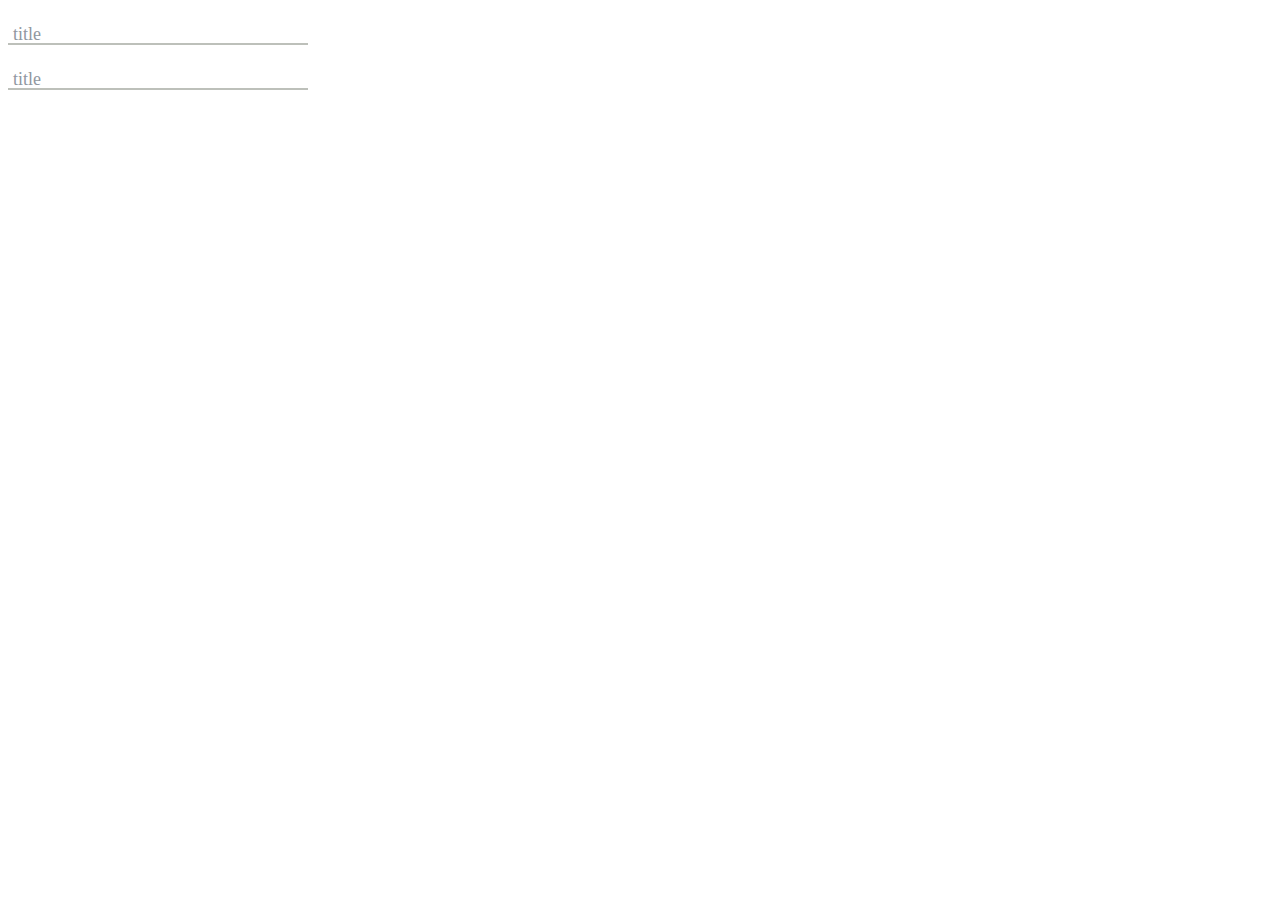
==== F2/index.html @ 5ff0dc8a "完成输入框部分内容 样式待修改" ====
<!DOCTYPE html>
<html>
  <head>
    <meta charset="utf-8">
    <title></title>
    <link href="index.css" rel="stylesheet" type="text/css"/>
  </head>
  <form>
    <body>
      <div class="login">
          <input type="text"  required>
          <span class="line"></span>
          <label for="">title</label>
      </div>
      <div class="login">
          <input type="text"  required>
          <span class="line"></span>
          <label for="">title</label>
      </div>
    </body>

  </form>
</html>
---- F2/index.css ----
.login {
  position: relative; }

input {
  font: 18px roboto;
  margin-top: 20px;
  width: 300px;
  display: block;
  border: none;
  color: #08192D; }

input:focus {
  outline: none; }

.line {
  position: relative;
  display: block;
  height: 2px;
  width: 300px;
  background-color: #BDC0BA; }

label {
  position: absolute;
  top: 4px;
  left: 5px;
  font-size: 18px;
  transition: 0.5s ease;
  color: #91989F; }

input:focus ~ label {
  top: -15px;
  font-size: 14px;
  color: #58B2DC; }

input:valid ~ label {
  top: -15px;
  font-size: 14px; }

/*# sourceMappingURL=index.css.map */
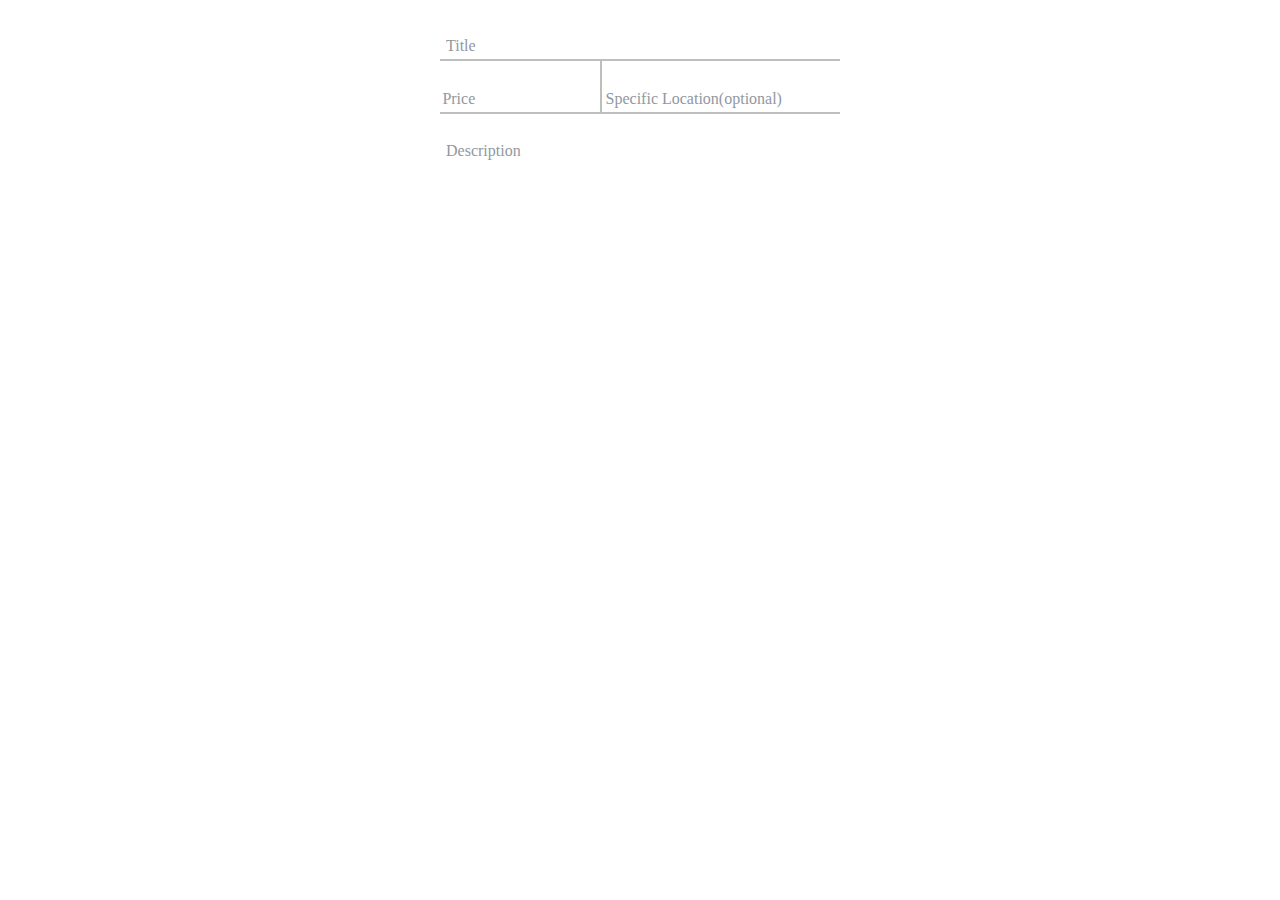
==== commit 964d9758: "pc端显示正常，使用了绝对大小导致手机端显示不正常" ====
--- a/F2/index.html
+++ b/F2/index.html
@@ -1,21 +1,33 @@
 <!DOCTYPE html>
 <html>
   <head>
-    <meta charset="utf-8">
-    <title></title>
+  <meta content="width=device-width, initial-scale=1.0, maximum-scale=1.0, user-scalable=no;" name="viewport" />
+  <title></title>
     <link href="index.css" rel="stylesheet" type="text/css"/>
   </head>
   <form>
     <body>
-      <div class="login">
+      <div class="container">
+        <div class="title">
           <input type="text"  required>
           <span class="line"></span>
-          <label for="">title</label>
-      </div>
-      <div class="login">
+          <label for="">Title</label>
+        </div>
+        <div class="price">
+          <input type="text"  required width="180px">
+          <span class="line"></span>
+          <label for="">Price</label>
+        </div>
+        <div class="location">
           <input type="text"  required>
           <span class="line"></span>
-          <label for="">title</label>
+          <label for="">Specific Location(optional)</label>
+        </div>
+        <div class="des">
+          <input type="text"  required>
+          <!-- <span class="line"></span> -->
+          <label for="">Description</label>
+        </div>
       </div>
     </body>
 
--- a/F2/index.css
+++ b/F2/index.css
@@ -1,10 +1,19 @@
-.login {
+.title, .price, .location, .des {
   position: relative; }
 
+@media screen and (min-device-width: 600px) {
+  .container {
+    width: 400px;
+    margin-left: auto;
+    margin-right: auto; } }
+@media screen and (max-device-width: 600px) {
+  .container {
+    width: 100%; } }
 input {
-  font: 18px roboto;
-  margin-top: 20px;
-  width: 300px;
+  font: 1em roboto;
+  padding-top: 20px;
+  width: 100%;
+  height: 30px;
   display: block;
   border: none;
   color: #08192D; }
@@ -16,24 +25,41 @@
   position: relative;
   display: block;
   height: 2px;
-  width: 300px;
+  width: 100%;
   background-color: #BDC0BA; }
 
 label {
   position: absolute;
-  top: 4px;
-  left: 5px;
-  font-size: 18px;
+  top: 55%;
+  left: 1.5%;
+  font-size: 1em;
   transition: 0.5s ease;
   color: #91989F; }
 
 input:focus ~ label {
-  top: -15px;
-  font-size: 14px;
+  top: -0.5%;
+  font-size: 0.8em;
   color: #58B2DC; }
 
 input:valid ~ label {
-  top: -15px;
-  font-size: 14px; }
+  top: -0.5%;
+  font-size: 0.8em; }
+
+.title {
+  float: left;
+  width: 100%; }
+
+.price {
+  float: left;
+  width: 40%; }
+
+.location {
+  float: right;
+  width: 59.5%;
+  border-left: 2px #BDC0BA solid; }
+
+.des {
+  float: left;
+  width: 100%; }
 
 /*# sourceMappingURL=index.css.map */
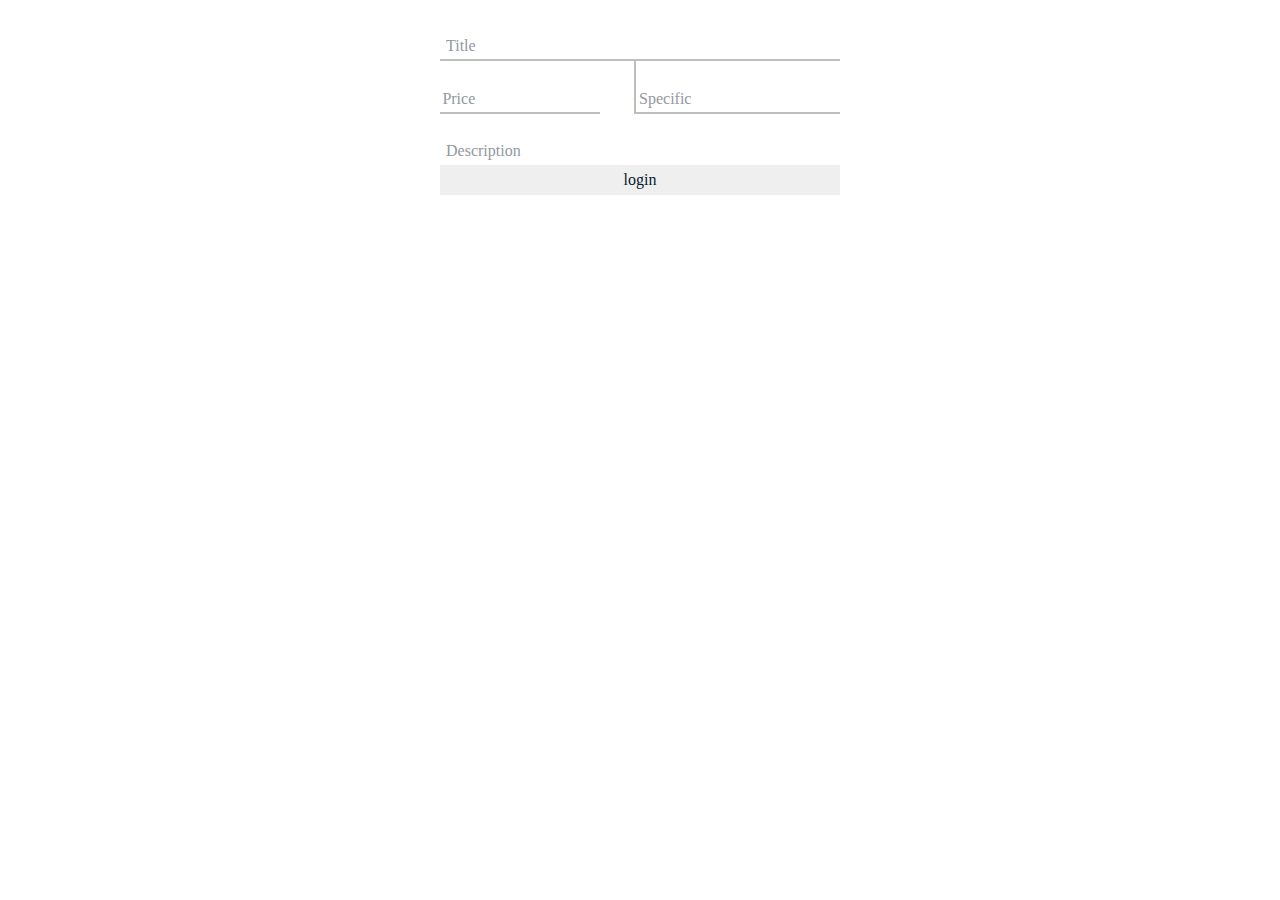
==== commit c667993d: "calc失败" ====
--- a/F2/index.html
+++ b/F2/index.html
@@ -1,15 +1,15 @@
 <!DOCTYPE html>
 <html>
   <head>
-  <meta content="width=device-width, initial-scale=1.0, maximum-scale=1.0, user-scalable=no;" name="viewport" />
+  <meta content="width=device-width, initial-scale=1.0, maximum-scale=1.0, user-scalable=no" name="viewport" />
   <title></title>
     <link href="index.css" rel="stylesheet" type="text/css"/>
   </head>
-  <form>
-    <body>
+  <body>
+    <form>
       <div class="container">
         <div class="title">
-          <input type="text"  required>
+          <input type="text"  required minlength="10">
           <span class="line"></span>
           <label for="">Title</label>
         </div>
@@ -21,15 +21,17 @@
         <div class="location">
           <input type="text"  required>
           <span class="line"></span>
-          <label for="">Specific Location(optional)</label>
+          <label for="">Specific </label>
         </div>
         <div class="des">
           <input type="text"  required>
-          <!-- <span class="line"></span> -->
           <label for="">Description</label>
         </div>
+        <div class="login">
+          <input type="submit" name="name" value="login" id="login">
+        </div>
       </div>
-    </body>
+  </form>
+</body>
 
-  </form>
 </html>
--- a/F2/index.css
+++ b/F2/index.css
@@ -55,11 +55,14 @@
 
 .location {
   float: right;
-  width: 59.5%;
+  width: calc(60%-2px);
   border-left: 2px #BDC0BA solid; }
 
 .des {
   float: left;
   width: 100%; }
 
+#login {
+  padding-top: 0; }
+
 /*# sourceMappingURL=index.css.map */
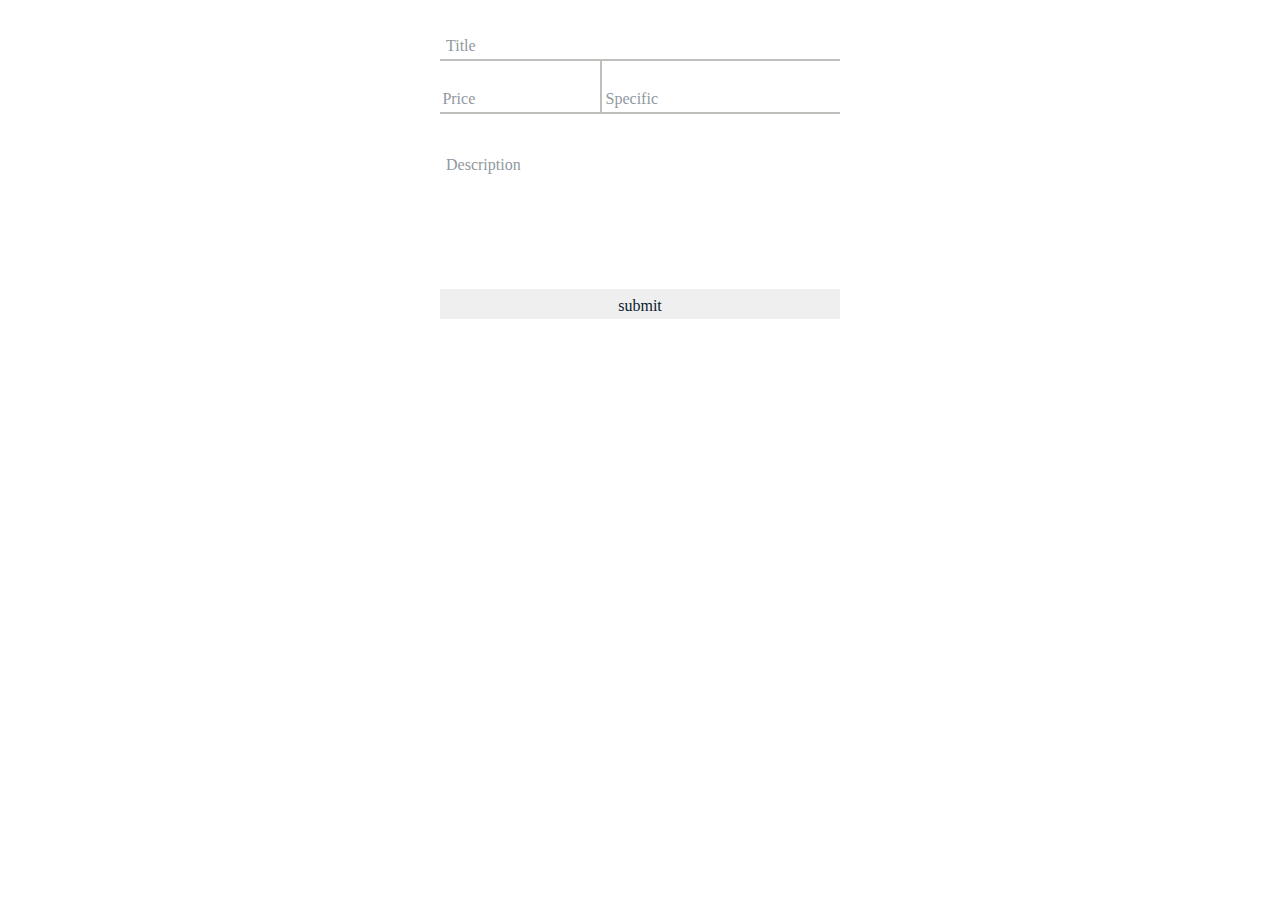
==== commit ca931866: "添加title验证" ====
--- a/F2/index.html
+++ b/F2/index.html
@@ -9,29 +9,31 @@
     <form>
       <div class="container">
         <div class="title">
-          <input type="text"  required minlength="10">
+          <input type="text"  required  id="title">
           <span class="line"></span>
-          <label for="">Title</label>
+          <label for="title">Title</label>
         </div>
         <div class="price">
-          <input type="text"  required width="180px">
+          <input type="text"  required  id="price" >
           <span class="line"></span>
-          <label for="">Price</label>
+          <label for="price">Price</label>
         </div>
         <div class="location">
-          <input type="text"  required>
+          <input type="text"  required id="location">
           <span class="line"></span>
-          <label for="">Specific </label>
+          <label for="location">Specific </label>
         </div>
         <div class="des">
-          <input type="text"  required>
-          <label for="">Description</label>
+          <textarea name="name" rows="8" cols="40" required="" id="des"></textarea>
+          <label for="des">Description</label>
         </div>
-        <div class="login">
-          <input type="submit" name="name" value="login" id="login">
+        <div class="submit">
+          <input type="submit" name="name" value="submit" id="submit" ">
         </div>
       </div>
   </form>
+  <script src="jquery-3.1.0.js" charset="utf-8"></script>
+  <script src="check.js" charset="utf-8"></script>
 </body>
 
 </html>
--- a/F2/index.css
+++ b/F2/index.css
@@ -18,7 +18,7 @@
   border: none;
   color: #08192D; }
 
-input:focus {
+input:focus, textarea:focus {
   outline: none; }
 
 .line {
@@ -36,33 +36,47 @@
   transition: 0.5s ease;
   color: #91989F; }
 
-input:focus ~ label {
-  top: -0.5%;
+.des label {
+  top: 30%; }
+
+textarea {
+  width: 100%;
+  border: none;
+  padding-top: 20px;
+  font-size: 1em;
+  resize: none; }
+
+input:focus ~ label, textarea:focus ~ label {
+  top: 1%;
   font-size: 0.8em;
   color: #58B2DC; }
 
-input:valid ~ label {
-  top: -0.5%;
+input:valid ~ label, textarea:valid ~ label {
+  top: 1%;
   font-size: 0.8em; }
 
+.title, .price, .location, .des, .submit {
+  float: left; }
+
 .title {
-  float: left;
   width: 100%; }
 
 .price {
-  float: left;
   width: 40%; }
 
 .location {
-  float: right;
-  width: calc(60%-2px);
+  width: calc(60% - 2px);
   border-left: 2px #BDC0BA solid; }
 
 .des {
-  float: left;
+  width: 100%;
+  height: 140px; }
+
+.submit {
+  margin-top: 35px;
   width: 100%; }
 
-#login {
-  padding-top: 0; }
+#submit {
+  padding-top: 5px; }
 
 /*# sourceMappingURL=index.css.map */
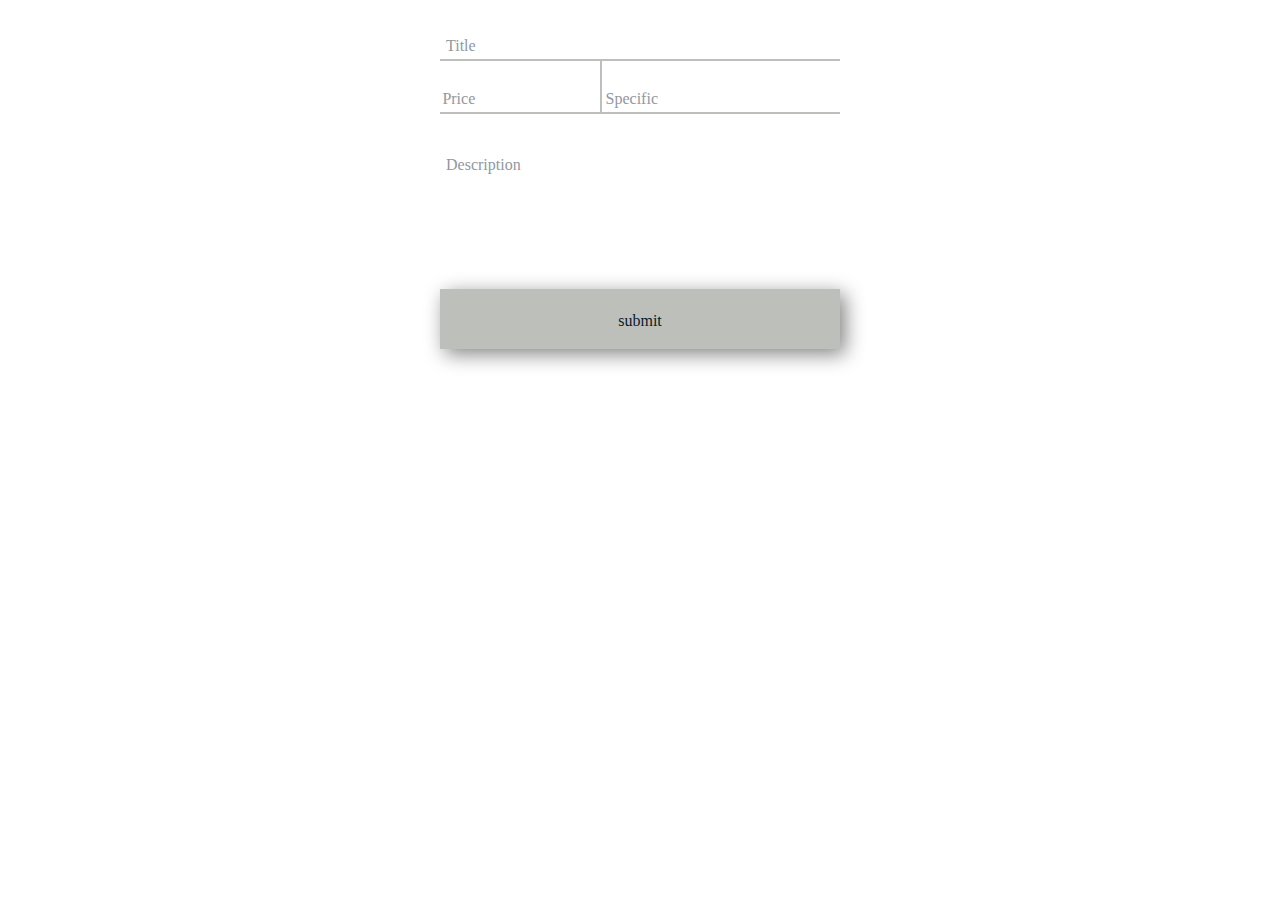
==== commit 012a0a1d: "样式上的一些修改" ====
--- a/F2/index.html
+++ b/F2/index.html
@@ -9,7 +9,7 @@
     <form>
       <div class="container">
         <div class="title">
-          <input type="text"  required  id="title">
+          <input type="text"  required  id="title" minlength="6">
           <span class="line"></span>
           <label for="title">Title</label>
         </div>
--- a/F2/index.css
+++ b/F2/index.css
@@ -34,7 +34,8 @@
   left: 1.5%;
   font-size: 1em;
   transition: 0.5s ease;
-  color: #91989F; }
+  color: #91989F;
+  cursor: auto; }
 
 .des label {
   top: 30%; }
@@ -74,9 +75,17 @@
 
 .submit {
   margin-top: 35px;
-  width: 100%; }
+  width: 100%;
+  box-shadow: 5px 5px 20px #828282; }
 
 #submit {
-  padding-top: 5px; }
+  padding-top: 5px;
+  height: 60px;
+  background-color: #BDC0BA;
+  cursor: pointer; }
+
+.submit:hover {
+  box-shadow: 10px 10px 20px #828282;
+  transition: 1s ease; }
 
 /*# sourceMappingURL=index.css.map */
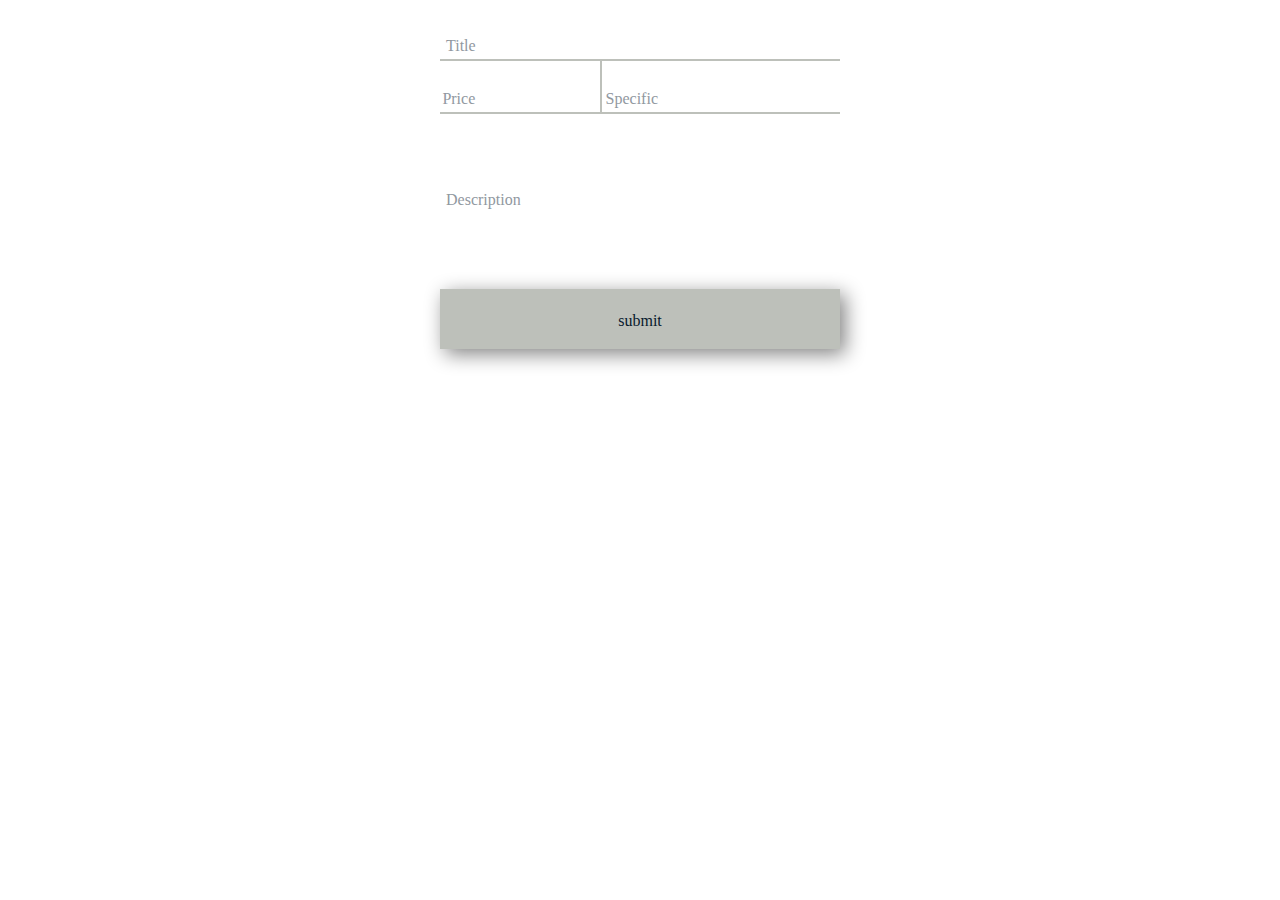
==== commit 605d0f67: "重写了提示文字的动画 不需要每个都必填" ====
--- a/F2/index.html
+++ b/F2/index.html
@@ -9,26 +9,26 @@
     <form>
       <div class="container">
         <div class="title">
-          <input type="text"  required  id="title" minlength="6">
+          <input type="text" id="title" >
           <span class="line"></span>
-          <label for="title">Title</label>
+          <label for="title" class="label-up" id="titlelabel">Title</label>
         </div>
         <div class="price">
-          <input type="text"  required  id="price" >
+          <input type="text" id="price" >
           <span class="line"></span>
-          <label for="price">Price</label>
+          <label for="price" class="label-up" id="pricelabel">Price</label>
         </div>
         <div class="location">
-          <input type="text"  required id="location">
+          <input type="text" id="location">
           <span class="line"></span>
-          <label for="location">Specific </label>
+          <label for="location" class="label-up" id="locationlabel">Specific </label>
         </div>
         <div class="des">
-          <textarea name="name" rows="8" cols="40" required="" id="des"></textarea>
-          <label for="des">Description</label>
+          <textarea name="name" rows="8" cols="40" id="des"></textarea>
+          <label for="des" class="des-label-up" id="deslabel">Description</label>
         </div>
         <div class="submit">
-          <input type="submit" name="name" value="submit" id="submit" ">
+          <input type="submit" name="name" value="submit" id="submit">
         </div>
       </div>
   </form>
--- a/F2/index.css
+++ b/F2/index.css
@@ -30,15 +30,9 @@
 
 label {
   position: absolute;
-  top: 55%;
   left: 1.5%;
-  font-size: 1em;
   transition: 0.5s ease;
-  color: #91989F;
   cursor: auto; }
-
-.des label {
-  top: 30%; }
 
 textarea {
   width: 100%;
@@ -46,15 +40,6 @@
   padding-top: 20px;
   font-size: 1em;
   resize: none; }
-
-input:focus ~ label, textarea:focus ~ label {
-  top: 1%;
-  font-size: 0.8em;
-  color: #58B2DC; }
-
-input:valid ~ label, textarea:valid ~ label {
-  top: 1%;
-  font-size: 0.8em; }
 
 .title, .price, .location, .des, .submit {
   float: left; }
@@ -86,6 +71,21 @@
 
 .submit:hover {
   box-shadow: 10px 10px 20px #828282;
-  transition: 1s ease; }
+  transition: 0.5s ease; }
+
+.label-up {
+  top: 1%;
+  font-size: 0.8em;
+  color: #58B2DC; }
+
+.des-label-up {
+  top: 1%;
+  font-size: 0.8em;
+  color: #58B2DC; }
+
+.label-down {
+  top: 55%;
+  font-size: 1em;
+  color: #91989F; }
 
 /*# sourceMappingURL=index.css.map */
